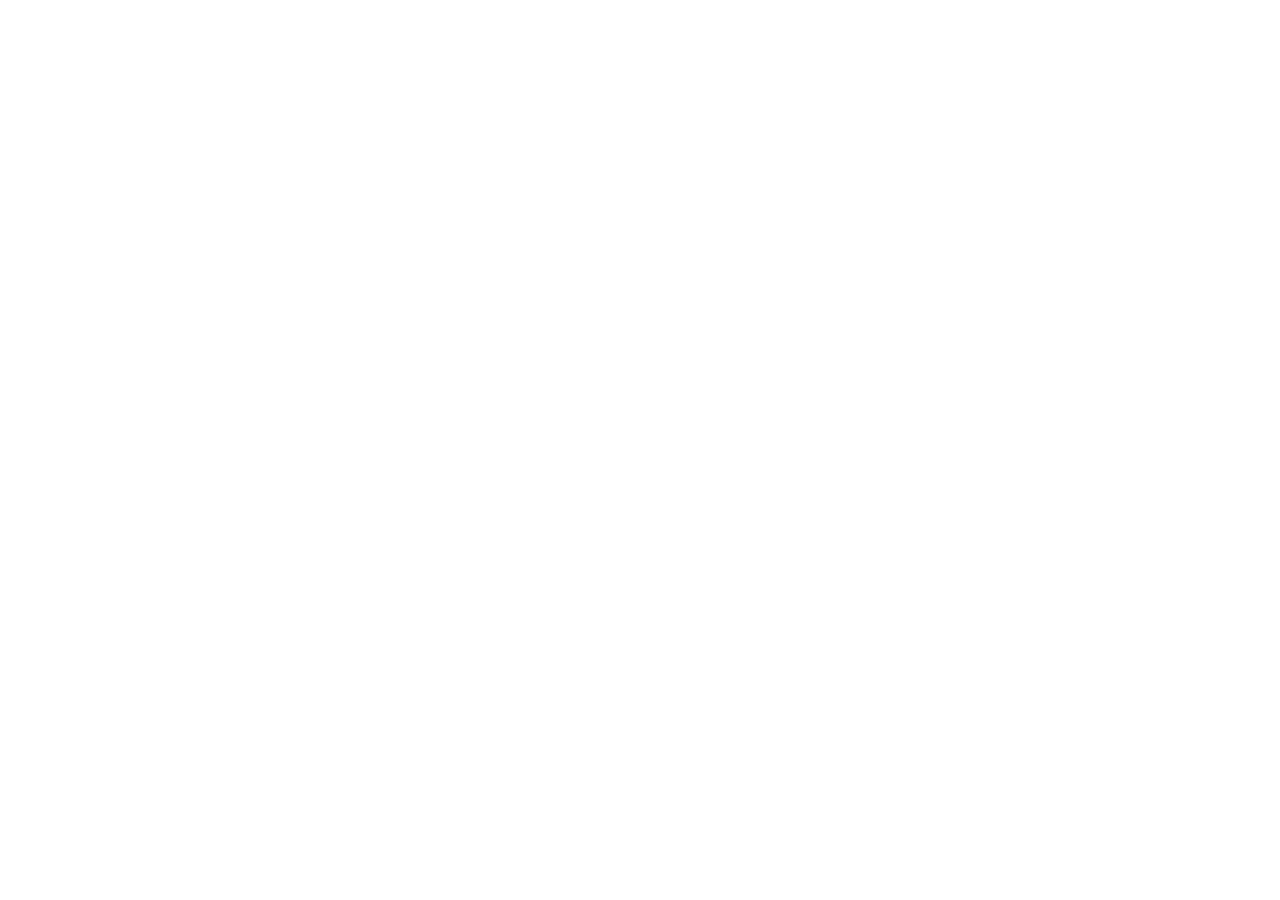
==== public/hotelrunner/booking.html @ 44a1a09c "setup plus to be corrected" ====
<!doctype html>
<html lang="en">
  <head><meta charset="utf-8"><meta name="viewport" content="width=device-width,initial-scale=1"></head>
  <body>
    <script src="/hotelrunner/hotelrunner.js" async></script>
  </body>
</html>
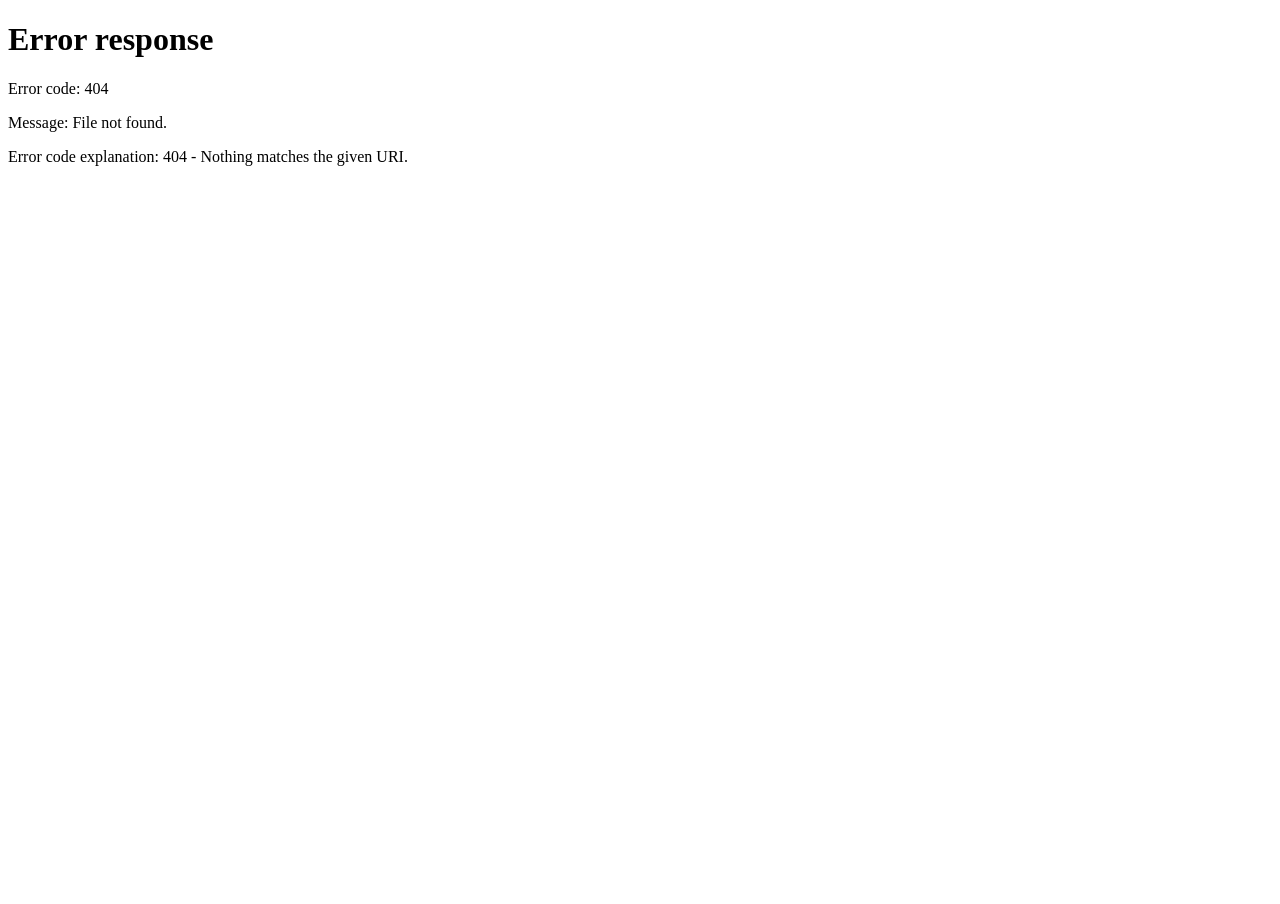
==== commit a659ee9f: "project v1" ====
--- a/public/hotelrunner/booking.html
+++ b/public/hotelrunner/booking.html
@@ -1,7 +1,15 @@
 <!doctype html>
 <html lang="en">
-  <head><meta charset="utf-8"><meta name="viewport" content="width=device-width,initial-scale=1"></head>
-  <body>
-    <script src="/hotelrunner/hotelrunner.js" async></script>
-  </body>
+<head>
+  <meta charset="utf-8">
+  <meta name="viewport" content="width=device-width,initial-scale=1">
+  <title>Booking</title>
+  <style>
+    html,body { height: 100%; margin: 0; }
+    .frame { width: 100%; height: 100%; border: 0; }
+  </style>
+</head>
+<body>
+  <iframe class="frame" src="/hotelrunner/bv3/index.html" allow="clipboard-write *"></iframe>
+</body>
 </html>
